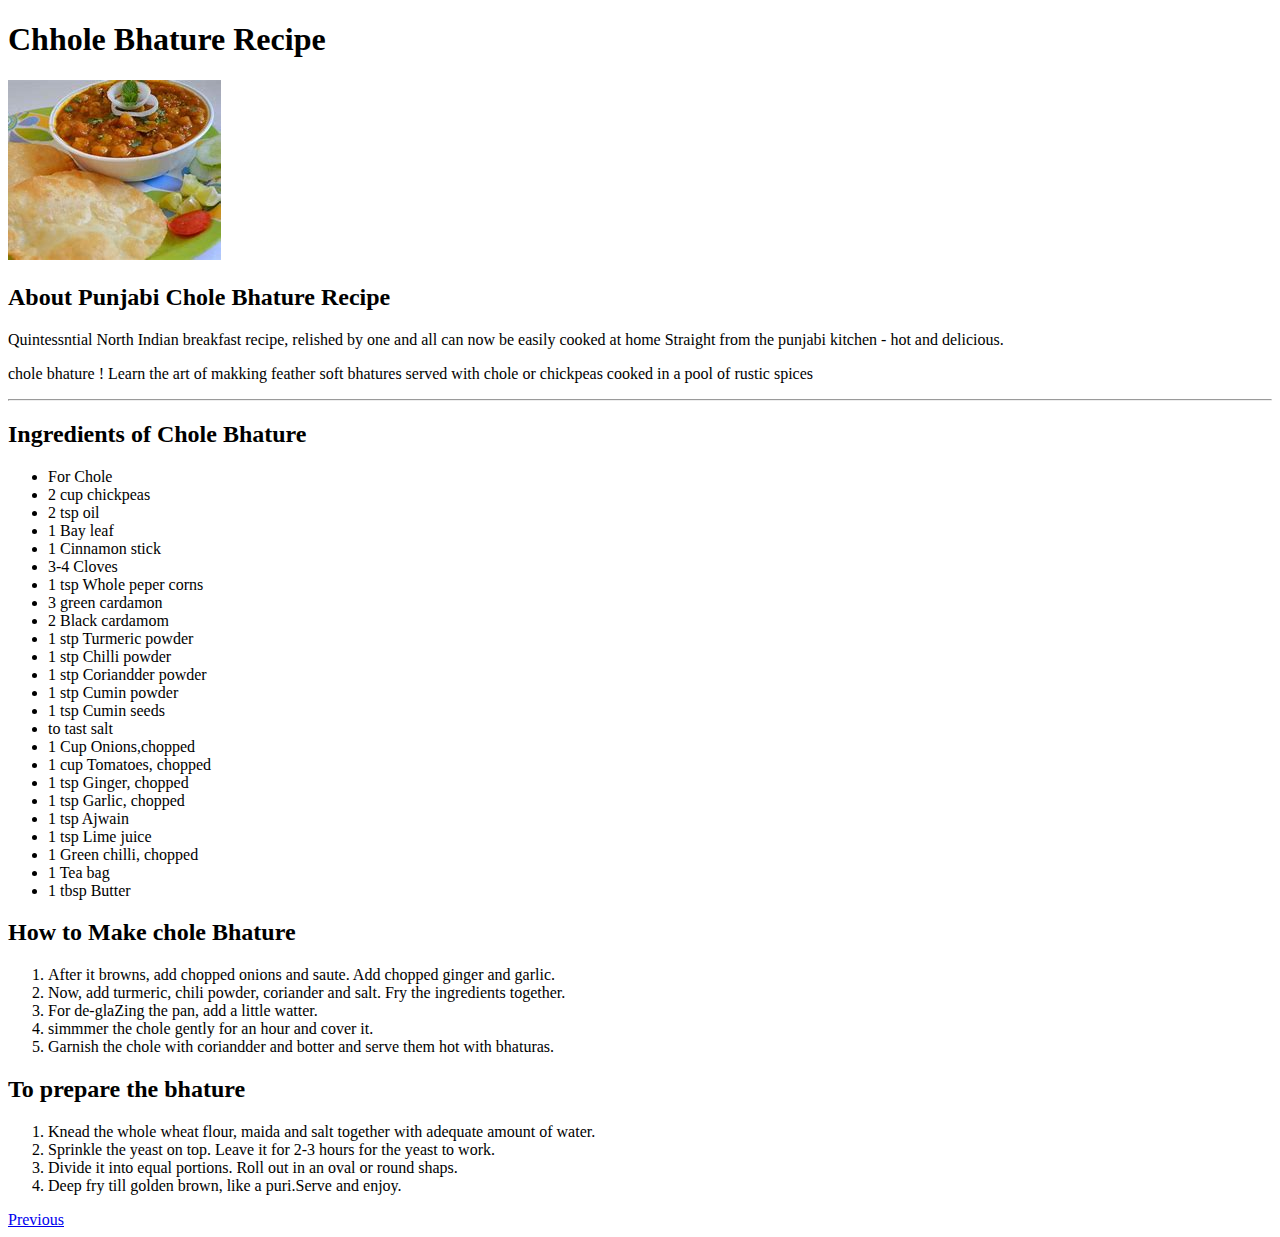
==== Chholebhature.html @ f3991393 "i have done" ====
<!DOCTYPE html>
<html lang="en">

<head>
    <meta charset="UTF-8">
    <meta name="viewport" content="width=device-width, initial-scale=1.0">
    <title>Chhole Bhature Recipe</title>
</head>

<body>
    <h1>Chhole Bhature Recipe</h1>
    <img src="image/pmp.jpg" alt="Chef">
    <h2>About Punjabi Chole Bhature Recipe</h2>
    <p>Quintessntial North Indian breakfast recipe, relished by one and all can now be easily cooked at
        home Straight from the punjabi kitchen - hot and delicious.</p>
    <p> chole bhature ! Learn the art of makking feather soft bhatures served with chole or chickpeas
        cooked in a pool of rustic spices</p>

    <hr>

    <h2>Ingredients of Chole Bhature</h2>

    <ul>
        <li>For Chole</li>
        <li>2 cup chickpeas</li>
        <li>2 tsp oil</li>
        <li>1 Bay leaf </li>
        <li>1 Cinnamon stick</li>
        <li>3-4 Cloves</li>
        <li>1 tsp Whole peper corns</li>
        <li>3 green cardamon</li>
        <li>2 Black cardamom</li>
        <li>1 stp Turmeric powder</li>
        <li>1 stp Chilli powder</li>
        <li>1 stp Coriandder powder</li>
        <li>1 stp Cumin powder</li>
        <li>1 tsp Cumin seeds</li>
        <li>to tast salt</li>
        <li>1 Cup Onions,chopped</li>
        <li>1 cup Tomatoes, chopped</li>
        <li>1 tsp Ginger, chopped</li>
        <li>1 tsp Garlic, chopped</li>
        <li>1 tsp Ajwain</li>
        <li>1 tsp Lime juice</li>
        <li>1 Green chilli, chopped</li>
        <li> 1 Tea bag</li>
        <li>1 tbsp Butter</li>
    </ul>


    <h2>How to Make chole Bhature</h2>
    
        <ol>
            <li>After it browns, add chopped onions and saute. Add chopped ginger and garlic.</li>
            <li>Now, add turmeric, chili powder, coriander and salt. Fry the ingredients together. </li>
            <li> For de-glaZing the pan, add a little watter.</li>
            <li>simmmer the chole gently for an hour and cover it.</li>
            <li>Garnish the chole with coriandder and botter and serve them hot with bhaturas.</li>
        </ol>

        <h2>To prepare the bhature</h2>
        <ol>
            <li>Knead the whole wheat flour, maida and salt together with adequate amount of water.</li>
            <li>Sprinkle the yeast on top. Leave it for 2-3 hours for the yeast to work.</li>
            <li>Divide it into equal portions. Roll out in an oval or round shaps.</li>
            <li>Deep fry till golden brown, like a puri.Serve and enjoy.</li>
        </ol>
        <a href="index.html">Previous</a>
</body>

</html>
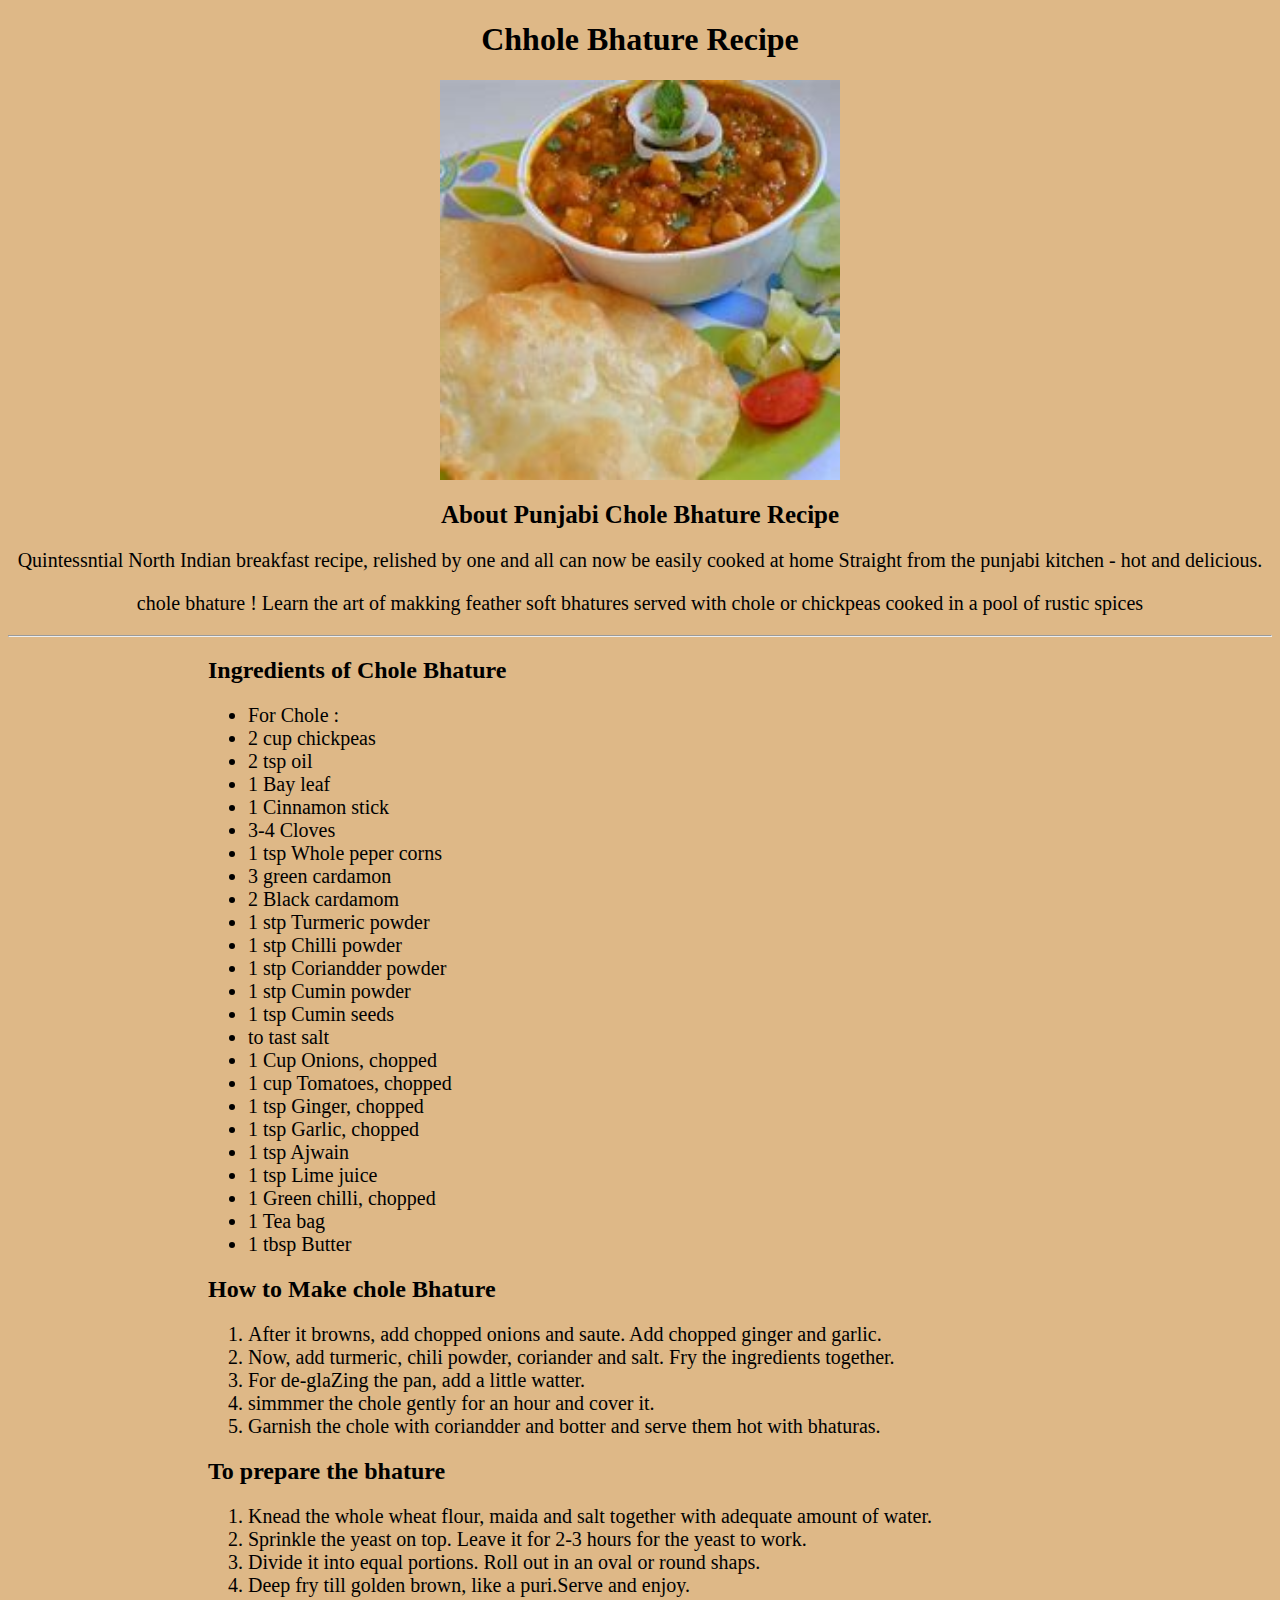
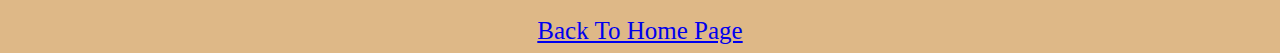
==== commit 5abd3533: "Recipe website use html & css" ====
--- a/Chholebhature.html
+++ b/Chholebhature.html
@@ -4,52 +4,52 @@
 <head>
     <meta charset="UTF-8">
     <meta name="viewport" content="width=device-width, initial-scale=1.0">
+    <link rel="stylesheet" href="style.css">
     <title>Chhole Bhature Recipe</title>
 </head>
 
 <body>
-    <h1>Chhole Bhature Recipe</h1>
-    <img src="image/pmp.jpg" alt="Chef">
-    <h2>About Punjabi Chole Bhature Recipe</h2>
-    <p>Quintessntial North Indian breakfast recipe, relished by one and all can now be easily cooked at
+    <h1 class="hading">Chhole Bhature Recipe</h1>
+    <img class="image2" src="image/pmp.jpg" alt="Chef">
+    <h2 class="h2">About Punjabi Chole Bhature Recipe</h2>
+    <p class="pera1">Quintessntial North Indian breakfast recipe, relished by one and all can now be easily cooked at
         home Straight from the punjabi kitchen - hot and delicious.</p>
-    <p> chole bhature ! Learn the art of makking feather soft bhatures served with chole or chickpeas
+    <p class="pera1"> chole bhature ! Learn the art of makking feather soft bhatures served with chole or chickpeas
         cooked in a pool of rustic spices</p>
 
     <hr>
+    <h2 class="dis">Ingredients of Chole Bhature</h2>
+    <div class="list1">
+        <ul>
+            <li>For Chole :</li>
+            <li>2 cup chickpeas</li>
+            <li>2 tsp oil</li>
+            <li>1 Bay leaf </li>
+            <li>1 Cinnamon stick</li>
+            <li>3-4 Cloves</li>
+            <li>1 tsp Whole peper corns </li>
+            <li>3 green cardamon</li>
+            <li>2 Black cardamom</li>
+            <li>1 stp Turmeric powder</li>
+            <li>1 stp Chilli powder </li>
+            <li>1 stp Coriandder powder</li>
+            <li>1 stp Cumin powder</li>
+            <li>1 tsp Cumin seeds</li>
+            <li>to tast salt</li>
+            <li>1 Cup Onions, chopped</li>
+            <li>1 cup Tomatoes, chopped</li>
+            <li>1 tsp Ginger, chopped</li>
+            <li>1 tsp Garlic, chopped</li>
+            <li>1 tsp Ajwain</li>
+            <li>1 tsp Lime juice</li>
+            <li>1 Green chilli, chopped</li>
+            <li> 1 Tea bag</li>
+            <li>1 tbsp Butter</li>
+        </ul>
+    </div>
 
-    <h2>Ingredients of Chole Bhature</h2>
-
-    <ul>
-        <li>For Chole</li>
-        <li>2 cup chickpeas</li>
-        <li>2 tsp oil</li>
-        <li>1 Bay leaf </li>
-        <li>1 Cinnamon stick</li>
-        <li>3-4 Cloves</li>
-        <li>1 tsp Whole peper corns</li>
-        <li>3 green cardamon</li>
-        <li>2 Black cardamom</li>
-        <li>1 stp Turmeric powder</li>
-        <li>1 stp Chilli powder</li>
-        <li>1 stp Coriandder powder</li>
-        <li>1 stp Cumin powder</li>
-        <li>1 tsp Cumin seeds</li>
-        <li>to tast salt</li>
-        <li>1 Cup Onions,chopped</li>
-        <li>1 cup Tomatoes, chopped</li>
-        <li>1 tsp Ginger, chopped</li>
-        <li>1 tsp Garlic, chopped</li>
-        <li>1 tsp Ajwain</li>
-        <li>1 tsp Lime juice</li>
-        <li>1 Green chilli, chopped</li>
-        <li> 1 Tea bag</li>
-        <li>1 tbsp Butter</li>
-    </ul>
-
-
-    <h2>How to Make chole Bhature</h2>
-    
+    <h2 class="dis">How to Make chole Bhature</h2>
+    <div class="list1">
         <ol>
             <li>After it browns, add chopped onions and saute. Add chopped ginger and garlic.</li>
             <li>Now, add turmeric, chili powder, coriander and salt. Fry the ingredients together. </li>
@@ -57,15 +57,19 @@
             <li>simmmer the chole gently for an hour and cover it.</li>
             <li>Garnish the chole with coriandder and botter and serve them hot with bhaturas.</li>
         </ol>
-
-        <h2>To prepare the bhature</h2>
+    </div>
+    <h2 class="dis">To prepare the bhature</h2>
+    <div class="list1">
         <ol>
             <li>Knead the whole wheat flour, maida and salt together with adequate amount of water.</li>
             <li>Sprinkle the yeast on top. Leave it for 2-3 hours for the yeast to work.</li>
             <li>Divide it into equal portions. Roll out in an oval or round shaps.</li>
             <li>Deep fry till golden brown, like a puri.Serve and enjoy.</li>
         </ol>
-        <a href="index.html">Previous</a>
+    </div>
+    <div class="button1">
+        <a href="index.html">Back To Home Page</a>
+    </div>
 </body>
 
 </html>--- a/style.css
+++ b/style.css
@@ -0,0 +1,92 @@
+body {
+  background-color: burlywood;
+}
+
+.img1 {
+  height: 400px;
+  width: 500px;
+  display: flex;
+  margin-left: auto;
+  margin-right: auto;
+
+}
+
+.h1 {
+  text-align: center;
+  font-size: 40px;
+
+}
+
+
+.button {
+
+  font-size: 25px;
+  display: flex;
+  flex-direction: column;
+  text-align: center;
+
+}
+
+.image2 {
+  height: 400px;
+  width: 400px;
+  display: flex;
+  margin-left: auto;
+  margin-right: auto;
+}
+
+.h2 {
+  text-align: center;
+  font-size: 25px;
+}
+
+.image3 {
+  height: 400px;
+  width: 400px;
+  display: flex;
+  margin-left: auto;
+  margin-right: auto;
+}
+
+.h3 {
+  text-align: center;
+  font-size: 40px;
+}
+
+.image4 {
+  height: 400px;
+  width: 400px;
+  display: flex;
+  margin-left: auto;
+  margin-right: auto;
+}
+
+.h4 {
+  text-align: center;
+  font-size: 40px;
+}
+
+.hading {
+  text-align: center;
+
+}
+
+.pera1 {
+  text-align: center;
+  font-size: 20px;
+}
+
+.button1 {
+  font-size: 25px;
+  text-align: center;
+
+}
+
+.list1 {
+  margin-left: 200px;
+  font-size: 20px;
+}
+
+.dis {
+  margin-left: 200px;
+}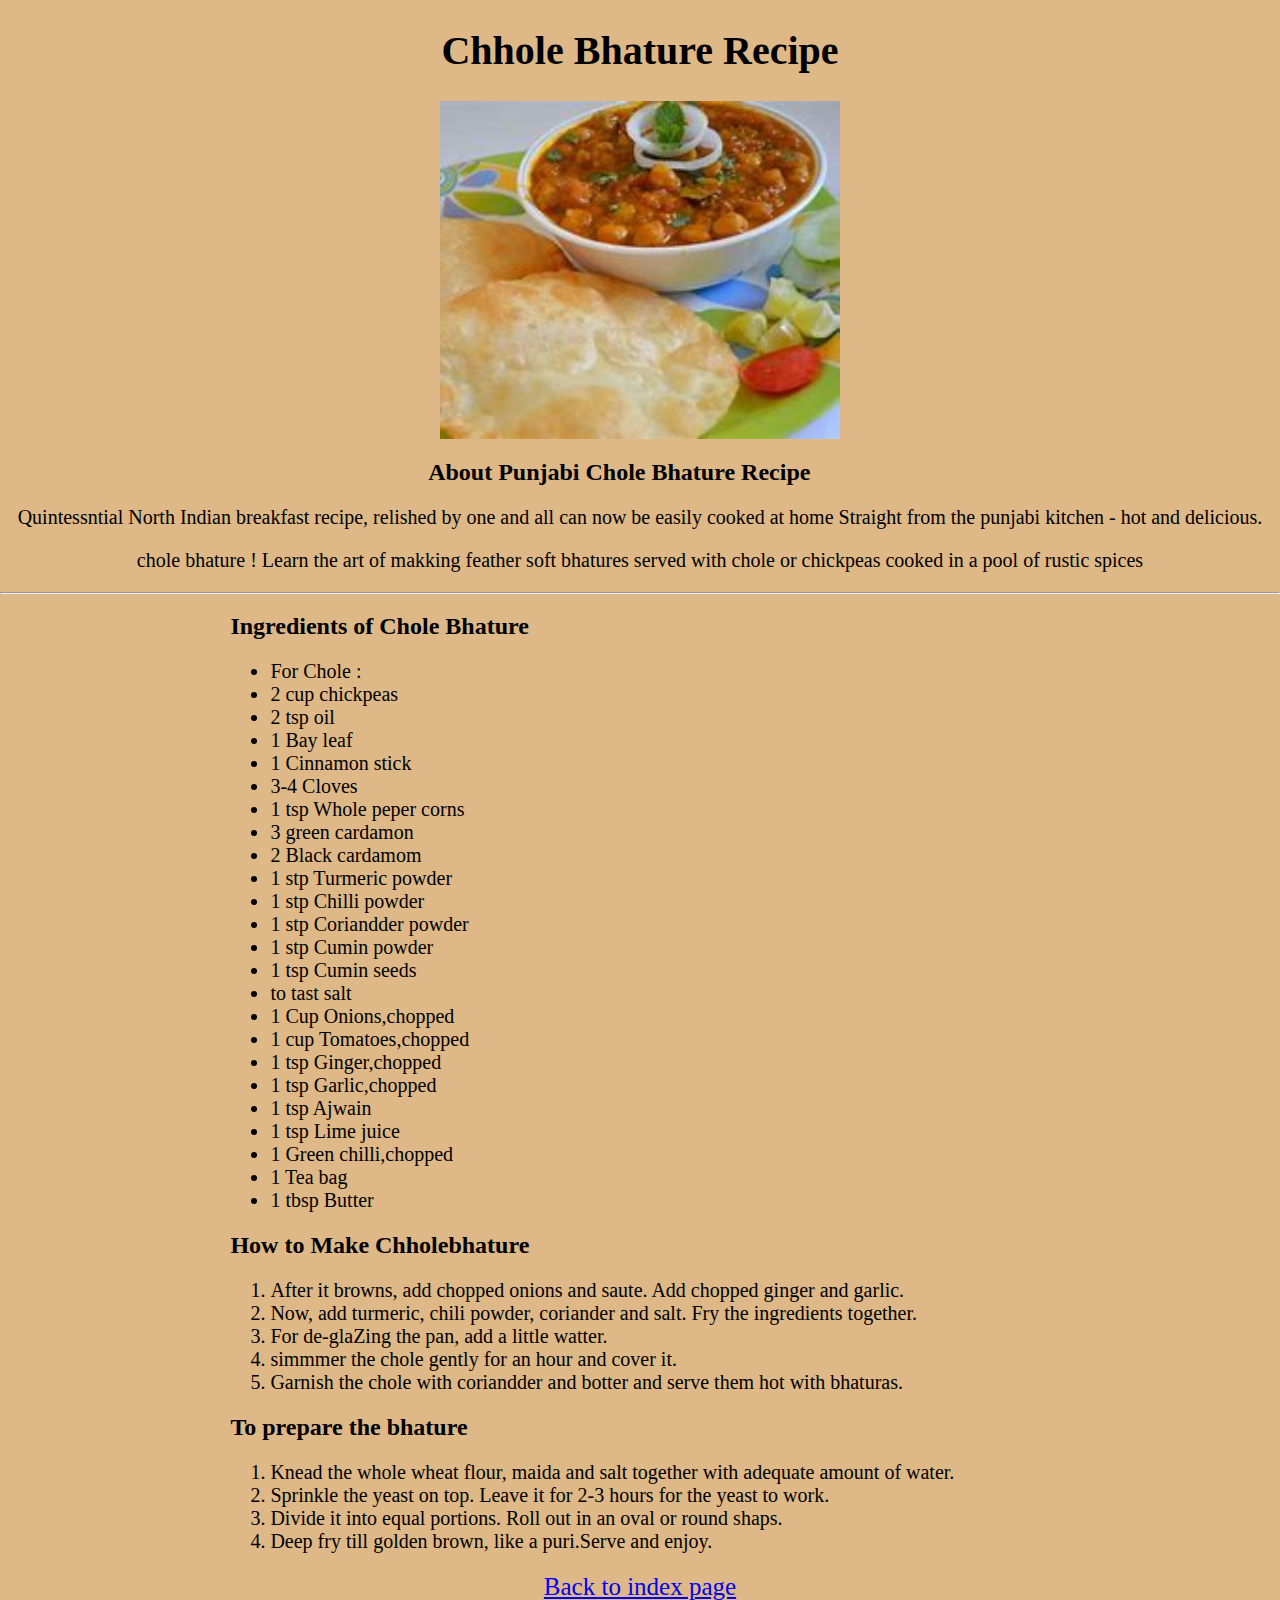
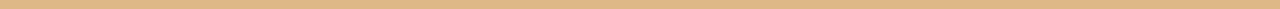
==== commit 35185ae3: "make webside use  html & css" ====
--- a/Chholebhature.html
+++ b/Chholebhature.html
@@ -9,47 +9,51 @@
 </head>
 
 <body>
-    <h1 class="hading">Chhole Bhature Recipe</h1>
-    <img class="image2" src="image/pmp.jpg" alt="Chef">
-    <h2 class="h2">About Punjabi Chole Bhature Recipe</h2>
-    <p class="pera1">Quintessntial North Indian breakfast recipe, relished by one and all can now be easily cooked at
+    <h1>Chhole Bhature Recipe</h1>
+    <img src="image/pmp.jpg" alt="Chef">
+
+    <div class="hading">
+        <h2>About Punjabi Chole Bhature Recipe</h2>
+    </div>
+
+    <p>Quintessntial North Indian breakfast recipe, relished by one and all can now be easily cooked at
         home Straight from the punjabi kitchen - hot and delicious.</p>
-    <p class="pera1"> chole bhature ! Learn the art of makking feather soft bhatures served with chole or chickpeas
+    <p> chole bhature ! Learn the art of makking feather soft bhatures served with chole or chickpeas
         cooked in a pool of rustic spices</p>
 
     <hr>
-    <h2 class="dis">Ingredients of Chole Bhature</h2>
-    <div class="list1">
+    <h2>Ingredients of Chole Bhature</h2>
+    <div class="recipe">
         <ul>
             <li>For Chole :</li>
             <li>2 cup chickpeas</li>
             <li>2 tsp oil</li>
-            <li>1 Bay leaf </li>
+            <li>1 Bay leaf</li>
             <li>1 Cinnamon stick</li>
             <li>3-4 Cloves</li>
-            <li>1 tsp Whole peper corns </li>
+            <li>1 tsp Whole peper corns</li>
             <li>3 green cardamon</li>
             <li>2 Black cardamom</li>
             <li>1 stp Turmeric powder</li>
-            <li>1 stp Chilli powder </li>
+            <li>1 stp Chilli powder</li>
             <li>1 stp Coriandder powder</li>
             <li>1 stp Cumin powder</li>
             <li>1 tsp Cumin seeds</li>
             <li>to tast salt</li>
-            <li>1 Cup Onions, chopped</li>
-            <li>1 cup Tomatoes, chopped</li>
-            <li>1 tsp Ginger, chopped</li>
-            <li>1 tsp Garlic, chopped</li>
+            <li>1 Cup Onions,chopped</li>
+            <li>1 cup Tomatoes,chopped</li>
+            <li>1 tsp Ginger,chopped</li>
+            <li>1 tsp Garlic,chopped</li>
             <li>1 tsp Ajwain</li>
             <li>1 tsp Lime juice</li>
-            <li>1 Green chilli, chopped</li>
+            <li>1 Green chilli,chopped</li>
             <li> 1 Tea bag</li>
             <li>1 tbsp Butter</li>
         </ul>
     </div>
 
-    <h2 class="dis">How to Make chole Bhature</h2>
-    <div class="list1">
+    <h2>How to Make Chholebhature</h2>
+    <div class="recipe">
         <ol>
             <li>After it browns, add chopped onions and saute. Add chopped ginger and garlic.</li>
             <li>Now, add turmeric, chili powder, coriander and salt. Fry the ingredients together. </li>
@@ -58,8 +62,8 @@
             <li>Garnish the chole with coriandder and botter and serve them hot with bhaturas.</li>
         </ol>
     </div>
-    <h2 class="dis">To prepare the bhature</h2>
-    <div class="list1">
+    <h2>To prepare the bhature</h2>
+    <div class="recipe">
         <ol>
             <li>Knead the whole wheat flour, maida and salt together with adequate amount of water.</li>
             <li>Sprinkle the yeast on top. Leave it for 2-3 hours for the yeast to work.</li>
@@ -67,9 +71,7 @@
             <li>Deep fry till golden brown, like a puri.Serve and enjoy.</li>
         </ol>
     </div>
-    <div class="button1">
-        <a href="index.html">Back To Home Page</a>
-    </div>
+    <a href="index.html">Back to index page</a>
 </body>
 
 </html>--- a/style.css
+++ b/style.css
@@ -1,92 +1,54 @@
-body {
-  background-color: burlywood;
-}
+ body {
+   background-color: burlywood;
+   margin-left: auto;
+   margin-right: auto;
 
-.img1 {
-  height: 400px;
-  width: 500px;
-  display: flex;
-  margin-left: auto;
-  margin-right: auto;
+ }
 
-}
+ img {
+   height: auto;
+   width: 400px;
+   display: flex;
+   margin-left: auto;
+   margin-right: auto;
+   text-align: center;
+   display: block;
+   padding: 0%;
 
-.h1 {
-  text-align: center;
-  font-size: 40px;
+ }
 
-}
+ h1 {
+   text-align: center;
+   font-size: 40px;
 
+ }
 
-.button {
+ a {
+   font-size: 25px;
+   display: flex;
+   flex-direction: column;
+   align-items: center;
 
-  font-size: 25px;
-  display: flex;
-  flex-direction: column;
-  text-align: center;
+ }
 
-}
+ p {
+   text-align: center;
+   font-size: 20px;
+ }
 
-.image2 {
-  height: 400px;
-  width: 400px;
-  display: flex;
-  margin-left: auto;
-  margin-right: auto;
-}
+ .recipe {
+   font-size: 20px;
+   margin-left: 18%;
 
-.h2 {
-  text-align: center;
-  font-size: 25px;
-}
+ }
 
-.image3 {
-  height: 400px;
-  width: 400px;
-  display: flex;
-  margin-left: auto;
-  margin-right: auto;
-}
+ h2 {
+   margin-left: 18%;
+ }
 
-.h3 {
-  text-align: center;
-  font-size: 40px;
-}
+ .hading {
+   height: auto;
+   width: 82%;
+   text-align: center;
 
-.image4 {
-  height: 400px;
-  width: 400px;
-  display: flex;
-  margin-left: auto;
-  margin-right: auto;
-}
-
-.h4 {
-  text-align: center;
-  font-size: 40px;
-}
-
-.hading {
-  text-align: center;
-
-}
-
-.pera1 {
-  text-align: center;
-  font-size: 20px;
-}
-
-.button1 {
-  font-size: 25px;
-  text-align: center;
-
-}
-
-.list1 {
-  margin-left: 200px;
-  font-size: 20px;
-}
-
-.dis {
-  margin-left: 200px;
-}+ }